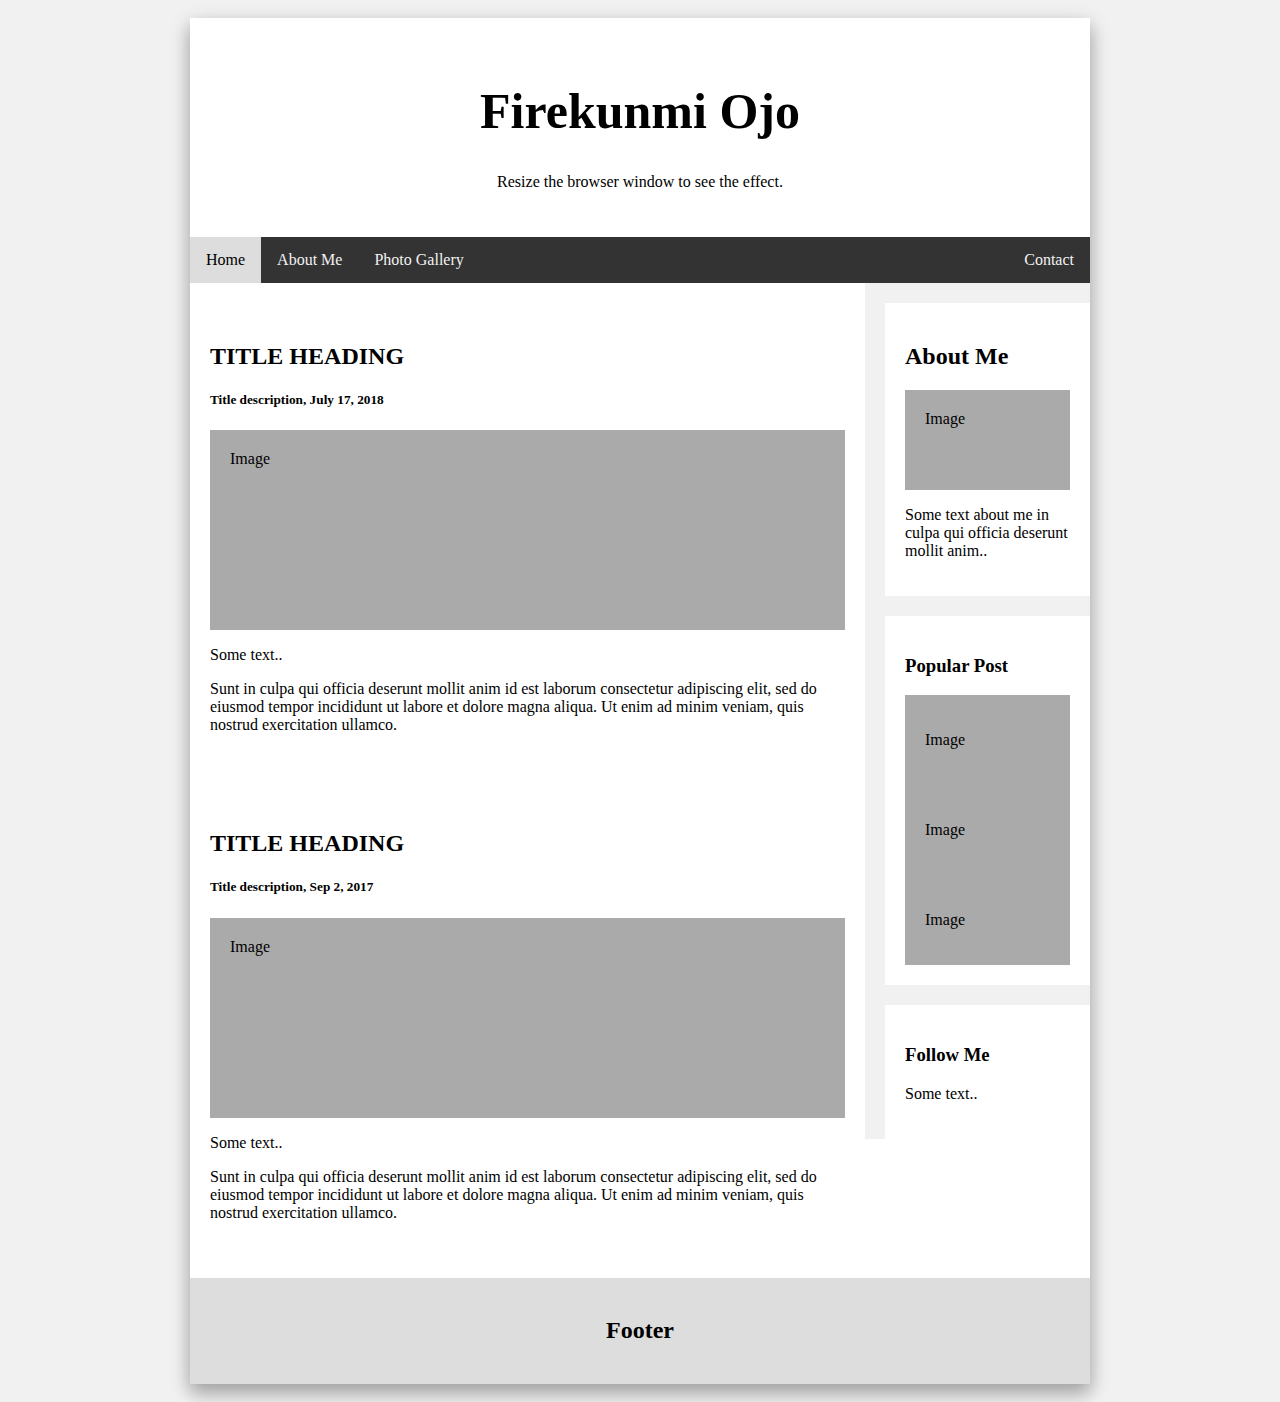
==== about.html @ a7c95e87 "asssignment" ====
<!DOCTYPE html>
<html>
<head>
	<title>My Portfolio</title>
	<meta charset="UTF-8">
	<meta name="viewport" content="width=device-width, initial-scale=1.0">
	<link rel="stylesheet" type="text/css" href="project.css">
	<script type="text/javascript" src="project.js"></script>
</head>
<body>

<div id="container">
<div class="header">
  <h1>Firekunmi Ojo</h1>
  <p>Resize the browser window to see the effect.</p>
</div>

<div class="topnav">
  <a href="index.html" class="active">Home</a>
  <a href="about.html">About Me</a>
  <a href="gallery.html">Photo Gallery</a>
  <a href="contact.html" style="float:right">Contact</a>
</div>

<div class="row">
  <div class="leftcolumn">
    <div class="card">
      <h2>TITLE HEADING</h2>
      <h5>Title description, July 17, 2018</h5>
      <div class="fakeimg" style="height:200px;">Image</div>
      <p>Some text..</p>
      <p>Sunt in culpa qui officia deserunt mollit anim id est laborum consectetur adipiscing elit, sed do eiusmod tempor incididunt ut labore et dolore magna aliqua. Ut enim ad minim veniam, quis nostrud exercitation ullamco.</p>
    </div>
    <div class="card">
      <h2>TITLE HEADING</h2>
      <h5>Title description, Sep 2, 2017</h5>
      <div class="fakeimg" style="height:200px;">Image</div>
      <p>Some text..</p>
      <p>Sunt in culpa qui officia deserunt mollit anim id est laborum consectetur adipiscing elit, sed do eiusmod tempor incididunt ut labore et dolore magna aliqua. Ut enim ad minim veniam, quis nostrud exercitation ullamco.</p>
    </div>
  </div>
  <div class="rightcolumn">
    <div class="card">
      <h2>About Me</h2>
      <div class="fakeimg" style="height:100px;">Image</div>
      <p>Some text about me in culpa qui officia deserunt mollit anim..</p>
    </div>
    <div class="card">
      <h3>Popular Post</h3>
      <div class="fakeimg"><p>Image</p></div>
      <div class="fakeimg"><p>Image</p></div>
      <div class="fakeimg"><p>Image</p></div>
    </div>
    <div class="card">
      <h3>Follow Me</h3>
      <p>Some text..</p>
    </div>
  </div>
</div>

<div class="footer">
  <h2>Footer</h2>
</div>
</div>

</body>
</html>
---- project.css ----
#container
{
    margin: 0 auto;
    width: 900px;
    background: #fff;
    font-family: "Lucida Grande", "Bitstream Vera Sans", "Verdana";
    box-shadow: 0 10px 16px 0 rgba(0,0,0,0.2),0 6px 20px 0 rgba(0,0,0,0.19);
    min-height: calc(90vh);
}

* {
    box-sizing: border-box;
}

body {
    font-family: Arial;
    padding: 10px;
    background: #f1f1f1;
}

/* Header/Blog Title */
.header {
    padding: 30px;
    text-align: center;
    background: white;

}

.header h1 {
    font-size: 50px;
}

/* Style the top navigation bar */
.topnav {
    overflow: hidden;
    background-color: #333;
    position: -webkit-sticky; /* Safari */
    position: sticky;
    top: 0;
    z-index: 999;
}

/* Style the topnav links */
.topnav a {
    float: left;
    display: block;
    color: #f2f2f2;
    text-align: center;
    padding: 14px 16px;
    text-decoration: none;
}

/* Change color on hover */
.topnav a:hover {
    background-color: #ddd;
    color: black;
}

/* Change color on active */
.topnav a.active {
    background-color: #ddd;
    color: black;
}

/* Create two unequal columns that floats next to each other */
/* Left column */
.leftcolumn {   
    float: left;
    width: 75%;
}

/* Right column */
.rightcolumn {
    float: left;
    width: 25%;
    background-color: #f1f1f1;
    padding-left: 20px;
}

/* Fake image */
.fakeimg {
    background-color: #aaa;
    width: 100%;
    padding: 20px;
}

/* Add a card effect for articles */
.card {
    background-color: white;
    padding: 20px;
    margin-top: 20px;
}

/* Gallery styles */
.w3-half img {
    margin-bottom:-6px;
    margin-top:16px;
    opacity:0.8;
    cursor:pointer;
}
.w3-half img:hover {
    opacity:1
}

/* Clear floats after the columns */
.row:after {
    content: "";
    display: table;
    clear: both;
}

/* Footer */
.footer {
    padding: 20px;
    text-align: center;
    background: #ddd;
    margin-top: 20px;
}

/* Responsive layout - when the screen is less than 800px wide, make the two columns stack on top of each other instead of next to each other */
@media screen and (max-width: 800px) {
    #container {
        width: 100%;
    }
    .leftcolumn, .rightcolumn {   
        width: 100%;
        padding: 0;
    }
}

/* Responsive layout - when the screen is less than 400px wide, make the navigation links stack on top of each other instead of next to each other */
@media screen and (max-width: 400px) {
    #container {
        width: 100%;
    }
    .topnav a {
        float: none;
        width: 100%;
    }
}
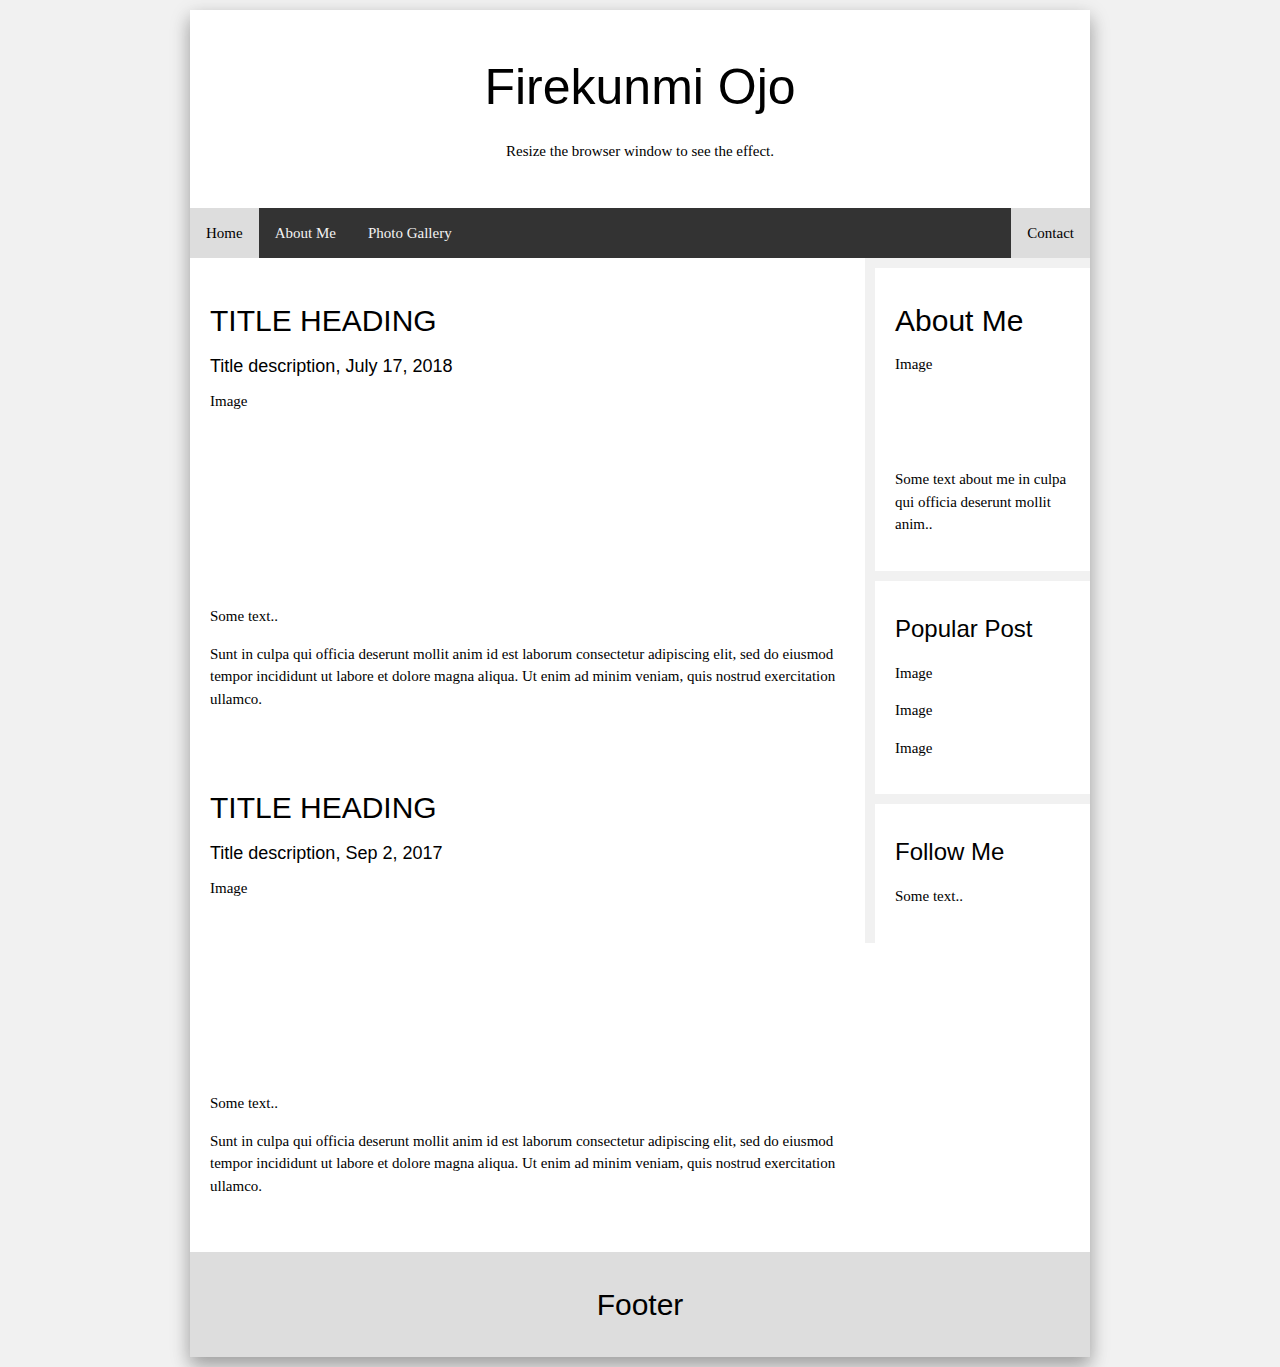
==== commit 1fa395a2: "assignment" ====
--- a/about.html
+++ b/about.html
@@ -5,6 +5,7 @@
 	<meta charset="UTF-8">
 	<meta name="viewport" content="width=device-width, initial-scale=1.0">
 	<link rel="stylesheet" type="text/css" href="project.css">
+  <link rel="stylesheet" href="https://www.w3schools.com/w3css/4/w3.css">
 	<script type="text/javascript" src="project.js"></script>
 </head>
 <body>
@@ -19,10 +20,13 @@
   <a href="index.html" class="active">Home</a>
   <a href="about.html">About Me</a>
   <a href="gallery.html">Photo Gallery</a>
-  <a href="contact.html" style="float:right">Contact</a>
+  <a href="contact.html" class="active contact">Contact</a>
+  <a href="javascript:void(0);" class="icon">
+    <i class="fa fa-bars"></i>
+  </a>
 </div>
 
-<div class="row">
+<div class="row content">
   <div class="leftcolumn">
     <div class="card">
       <h2>TITLE HEADING</h2>
--- a/project.css
+++ b/project.css
@@ -5,7 +5,6 @@
     background: #fff;
     font-family: "Lucida Grande", "Bitstream Vera Sans", "Verdana";
     box-shadow: 0 10px 16px 0 rgba(0,0,0,0.2),0 6px 20px 0 rgba(0,0,0,0.19);
-    min-height: calc(90vh);
 }
 
 * {
@@ -22,8 +21,7 @@
 .header {
     padding: 30px;
     text-align: center;
-    background: white;
-
+    background: #ffffff;
 }
 
 .header h1 {
@@ -37,7 +35,7 @@
     position: -webkit-sticky; /* Safari */
     position: sticky;
     top: 0;
-    z-index: 999;
+    z-index: 1;
 }
 
 /* Style the topnav links */
@@ -62,6 +60,14 @@
     color: black;
 }
 
+.topnav a.contact {
+    float: right;
+}
+
+.topnav .icon {
+  display: none;
+}
+
 /* Create two unequal columns that floats next to each other */
 /* Left column */
 .leftcolumn {   
@@ -74,22 +80,46 @@
     float: left;
     width: 25%;
     background-color: #f1f1f1;
-    padding-left: 20px;
+    padding-left: 10px;
 }
 
-/* Fake image */
-.fakeimg {
-    background-color: #aaa;
+/* Home Images */
+.img1 {
+    background-image: url("images/kitchenconcrete.jpg");
+    background-repeat: no-repeat;
+    background-size: contain;
     width: 100%;
     padding: 20px;
+}
+.img2 {
+    background-image: url("images/livingroom.jpg");
+    background-repeat: no-repeat;
+    background-size: contain;
+    width: 100%;
+    padding: 20px;
+}
+.img3 {
+    background-image: url("images/diningroom.jpg");
+    background-repeat: no-repeat;
+    background-size: contain;
+    width: 100%;
+    padding: 20px;
+}
+
+/* Profile photo */
+.profile-photo {
+    background-image: url("images/Manu.png");
+    background-repeat: no-repeat;
+    background-size: contain;
 }
 
 /* Add a card effect for articles */
 .card {
     background-color: white;
     padding: 20px;
-    margin-top: 20px;
+    margin-top: 10px;
 }
+
 
 /* Gallery styles */
 .w3-half img {
@@ -99,7 +129,7 @@
     cursor:pointer;
 }
 .w3-half img:hover {
-    opacity:1
+    opacity: 1;
 }
 
 /* Clear floats after the columns */
@@ -107,6 +137,10 @@
     content: "";
     display: table;
     clear: both;
+}
+
+.content {
+    min-height: calc(100vh - 40vh);
 }
 
 /* Footer */
@@ -129,12 +163,27 @@
 }
 
 /* Responsive layout - when the screen is less than 400px wide, make the navigation links stack on top of each other instead of next to each other */
-@media screen and (max-width: 400px) {
+@media screen and (max-width: 600px) {
     #container {
         width: 100%;
     }
-    .topnav a {
+    .topnav a.contact {
+        float: left;
+    }
+    .topnav a:not(.active) {display: none;}
+    .topnav a.icon {
+        float: right;
+        display: block;
+    }
+    .topnav.responsive {position: relative;}
+    .topnav.responsive .icon {
+        position: absolute;
+        right: 0;
+        top: 0;
+    }
+    .topnav.responsive a {
         float: none;
-        width: 100%;
+        display: block;
+        text-align: left;
     }
 }